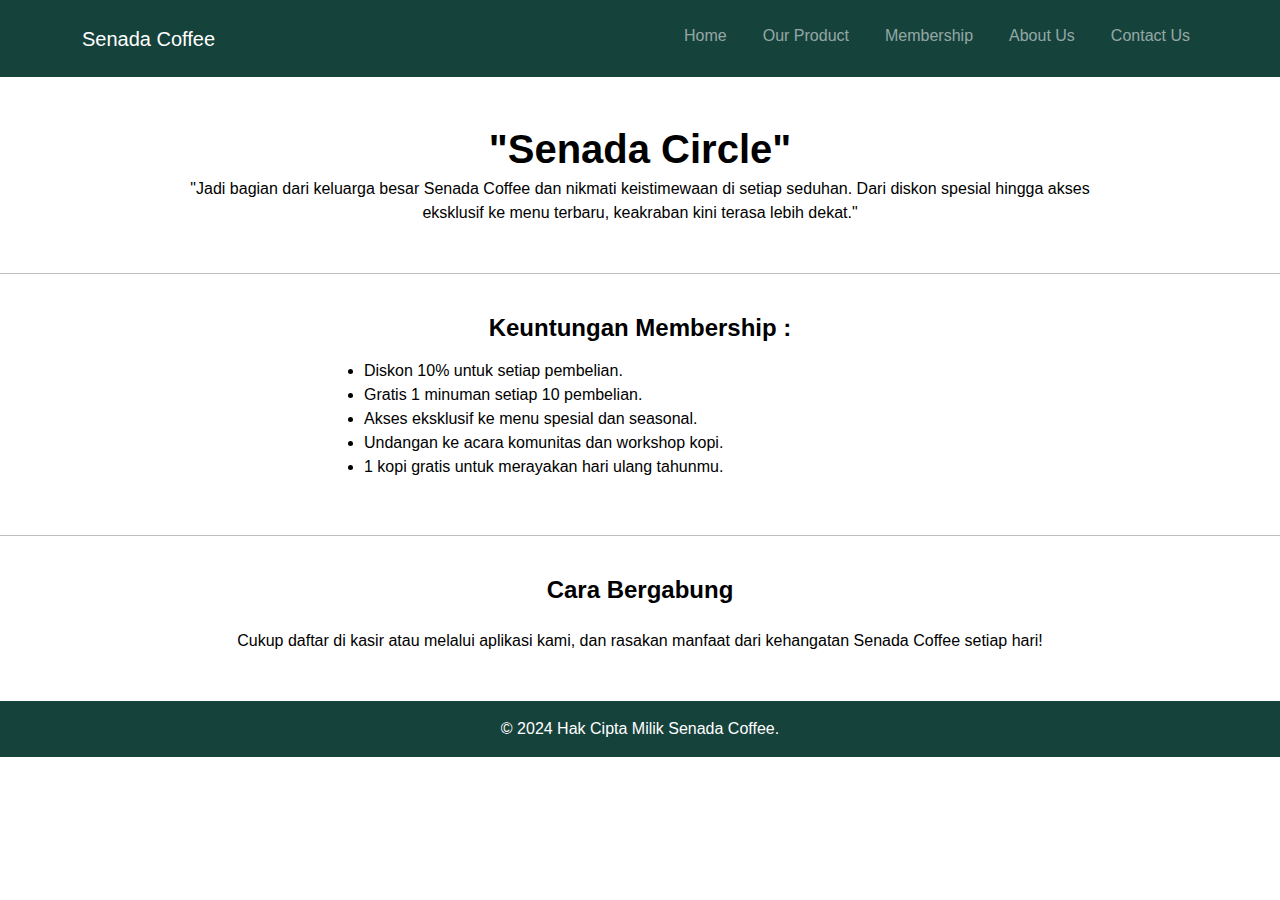
==== membership.html @ 4b557865 "Add files via upload" ====
<!DOCTYPE html>
<html lang="en">
<head>
    <meta charset="UTF-8">
    <meta name="viewport" content="width=device-width, initial-scale=1.0">
    <title>Senada - Membership</title>
    <link href="https://cdn.jsdelivr.net/npm/bootstrap@5.3.3/dist/css/bootstrap.min.css" rel="stylesheet" integrity="sha384-QWTKZyjpPEjISv5WaRU9OFeRpok6YctnYmDr5pNlyT2bRjXh0JMhjY6hW+ALEwIH" crossorigin="anonymous">
    <link rel="stylesheet" href="style.css">
    <link href="https://cdn.jsdelivr.net/npm/bootstrap-icons/font/bootstrap-icons.css" rel="stylesheet">
</head>
<body>
    <nav class="navbar navbar-dark navbar-expand-lg">
        <div class="container">
            <a class="navbar-brand" href="index.html">Senada Coffee</a>
            <button class="navbar-toggler" type="button" id="toggleButton" aria-controls="navbarNav" aria-expanded="false" aria-label="Toggle navigation">
                <div class="line"></div>
                <div class="line"></div>
                <div class="line"></div>
            </button>
            <div class="collapse navbar-collapse" id="navbarNav">
                <ul class="navbar navbar-dark navbar-nav ms-auto">
                    <li class="nav-item">
                        <a class="nav-link" href="index.html">Home</a>
                    </li>
                    <li class="nav-item">
                        <a class="nav-link" href="menu.html">Our Product</a>
                    </li>
                    <li class="nav-item">
                        <a class="nav-link" href="membership.html">Membership</a>
                    </li>
                    <li class="nav-item">
                        <a class="nav-link" href="aboutus.html">About Us</a>
                    </li>
                    <li class="nav-item">
                        <a class="nav-link" href="contactus.html">Contact Us</a>
                    </li>

                </ul>                    
            </div>
            
            <br>
            <br>

        </div>
    </nav>

    <section>
        <h1 class="text-center fw-bold mt-5 mb-1">"Senada Circle"</h1>
        <div class="container w-75 text-center mb-3">
            <p class="text-center mb-5 ">"Jadi bagian dari keluarga besar Senada Coffee dan nikmati keistimewaan di setiap seduhan. Dari diskon spesial hingga akses eksklusif ke menu terbaru, keakraban kini terasa lebih dekat."</p>
        </div>

    </section>

    <hr>

    <section class="">
<br>
        <h4 class="text-center fw-bold mb-1">Keuntungan Membership :</h4>
        <div class="container w-50 mb-3 mt-3">
            <ul>
                <li>Diskon 10% untuk setiap pembelian.</li>
                <li>Gratis 1 minuman setiap 10 pembelian.</li>
                <li>Akses eksklusif ke menu spesial dan seasonal.</li>
                <li>Undangan ke acara komunitas dan workshop kopi.</li>
                <li>1 kopi gratis untuk merayakan hari ulang tahunmu.</li>
            </ul>
        </div>
        
        <br>
    </section>
  <hr>
    <br>
    <section>
        <h4 class="text-center fw-bold mb-1">Cara Bergabung</h4>
        <p class="text-center mb-5 mt-4">Cukup daftar di kasir atau melalui aplikasi kami, dan rasakan manfaat dari kehangatan Senada Coffee setiap hari!</p>
    </section>
    <footer class="footer text-center py-3">
        <div class="container">
            <p class="mb-0">© 2024 Hak Cipta Milik Senada Coffee.</p>
        </div>
    </footer>
</body>
</html>
---- style.css ----
body {
    background-color: #ffffff;
    color: #000000;
    font-family: Arial, sans-serif;
}
.navbar {
    background-color: #16423C;
}
.navbar ul li {
    position: relative; 
    padding-bottom: 5px;
    padding-left: 20px;
    transition: transform 0.3s ease;
}

.navbar ul li:hover {
    box-shadow: 0px 4px 15px rgba(0, 0, 0, 0.2); 
    transform: scale(1.05); 
    border-radius: 10px; 
}

.navbar ul li::after {
    content: "";
    position: absolute;
    left: 0;
    bottom: 0;
    width: 0;
    height: 1px;
    background-color: white; 
    transition: width 0.3s ease; 
}

.navbar ul li:hover::after {
    width: 100%; 
}


/*header*/
.header {
    position: relative; 
    height: 280px; 
    color: white; 
}

.overlay {
    position: absolute; 
    top: 0;
    left: 0;
    right: 0;
    bottom: 0;
    background-color: rgba(0, 0, 0, 0.6); 
    z-index: 1; 
}

header h1, p {
    position: relative; 
    z-index: 2; 
}

.foto {
    width: 800px ;
    height: auto;
}

.fotokartu {
    width: 55%;
}

/*pop up nav tampilan mobile
.popup-nav {
    position: absolute;
    top: 60px; 
    right: 10px; 
    background-color: #274f80;
    border: 1px solid #E0E1DD;
    display: none; 
    padding: 10px;
    z-index: 1000; 
}
.popup-nav ul {
    list-style: none;
    padding: 0;
}
.popup-nav li {
    margin: 5px 0;
}
.popup-nav ul li {
    position: relative; 
    padding-bottom: 5px; 
}

.popup-nav ul li::after {
    content: "";
    position: absolute;
    left: 0;
    bottom: 0;
    width: 0;
    height: 2px;
    background-color: white;
    transition: width 0.3s ease; 
}
    

.popup-nav ul li:hover::after {
    width: 100%;
}
*/
.navbar-toggler {
    border: none; 
    outline: none; 
    cursor: pointer; 
}

.navbar-toggler .line {
    display: block;
    width: 25px; 
    height: 3px; 
    background-color: #ffffff; 
    margin: 4px 0; 
    transition: 0.4s; 
}

.card {
    background-color: #16423C;
    height: 400px; 
    color: #ffffff;
}
.card:hover {
    box-shadow: 0px 4px 15px darkslategray; 
    transform: scale(1.05); 
}

.captionnya {
    font-size: smaller;
    font-style: italic;
    
}

.container2 {

}

.btn {
    background-color: rgb(39, 83, 83);
}

footer {
    background-color: #16423C;
    color: #ffffff;
}
.home {
    background-color: #E9EFEC;
}
.judul {
    color: #ffffff;
}
.text-justify {
    text-align: justify;
  }
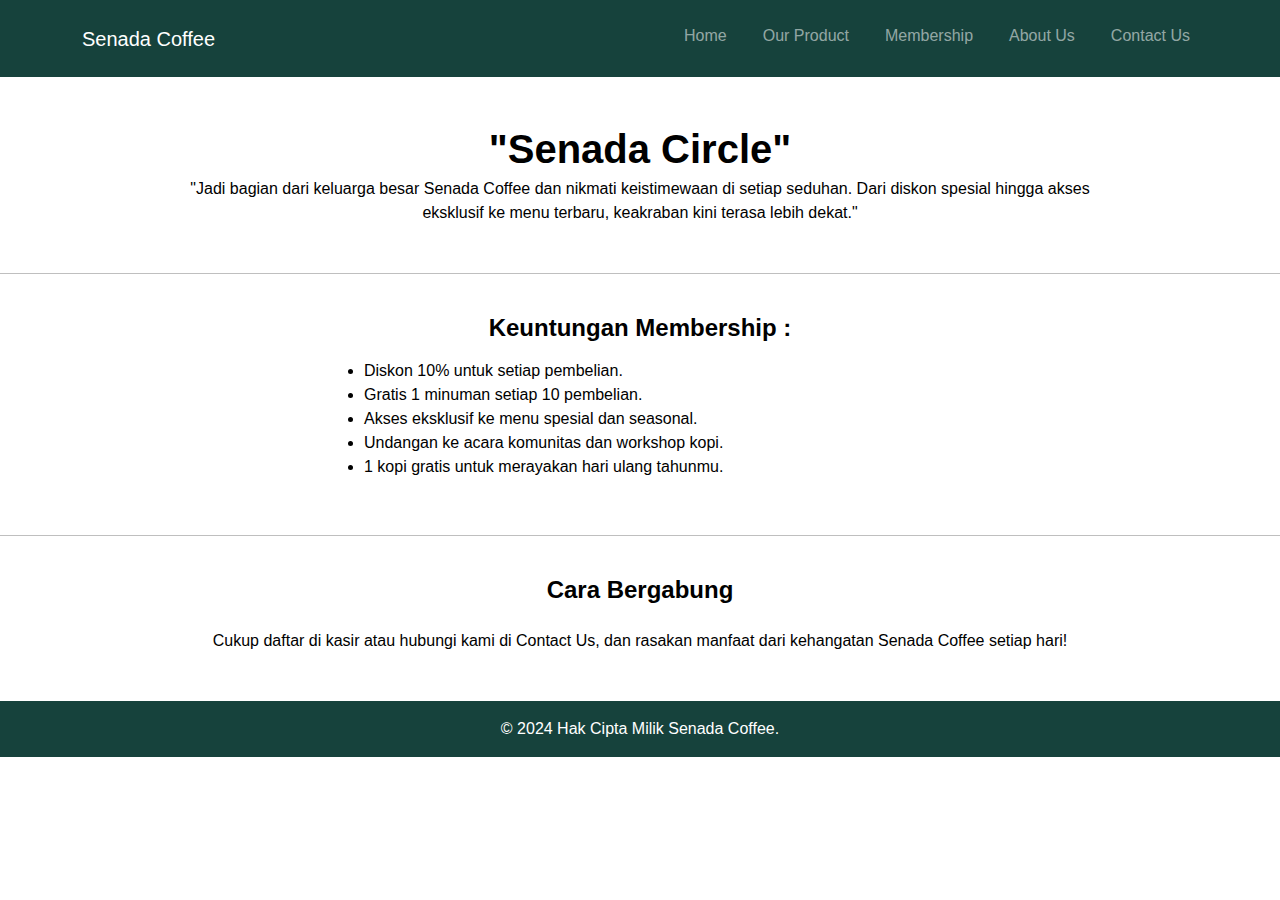
==== commit 3ee60c32: "Update membership.html" ====
--- a/membership.html
+++ b/membership.html
@@ -73,7 +73,7 @@
     <br>
     <section>
         <h4 class="text-center fw-bold mb-1">Cara Bergabung</h4>
-        <p class="text-center mb-5 mt-4">Cukup daftar di kasir atau melalui aplikasi kami, dan rasakan manfaat dari kehangatan Senada Coffee setiap hari!</p>
+        <p class="text-center mb-5 mt-4">Cukup daftar di kasir atau hubungi kami di <href="contactus.html">Contact Us</href>, dan rasakan manfaat dari kehangatan Senada Coffee setiap hari!</p>
     </section>
     <footer class="footer text-center py-3">
         <div class="container">
@@ -81,4 +81,4 @@
         </div>
     </footer>
 </body>
-</html>+</html>
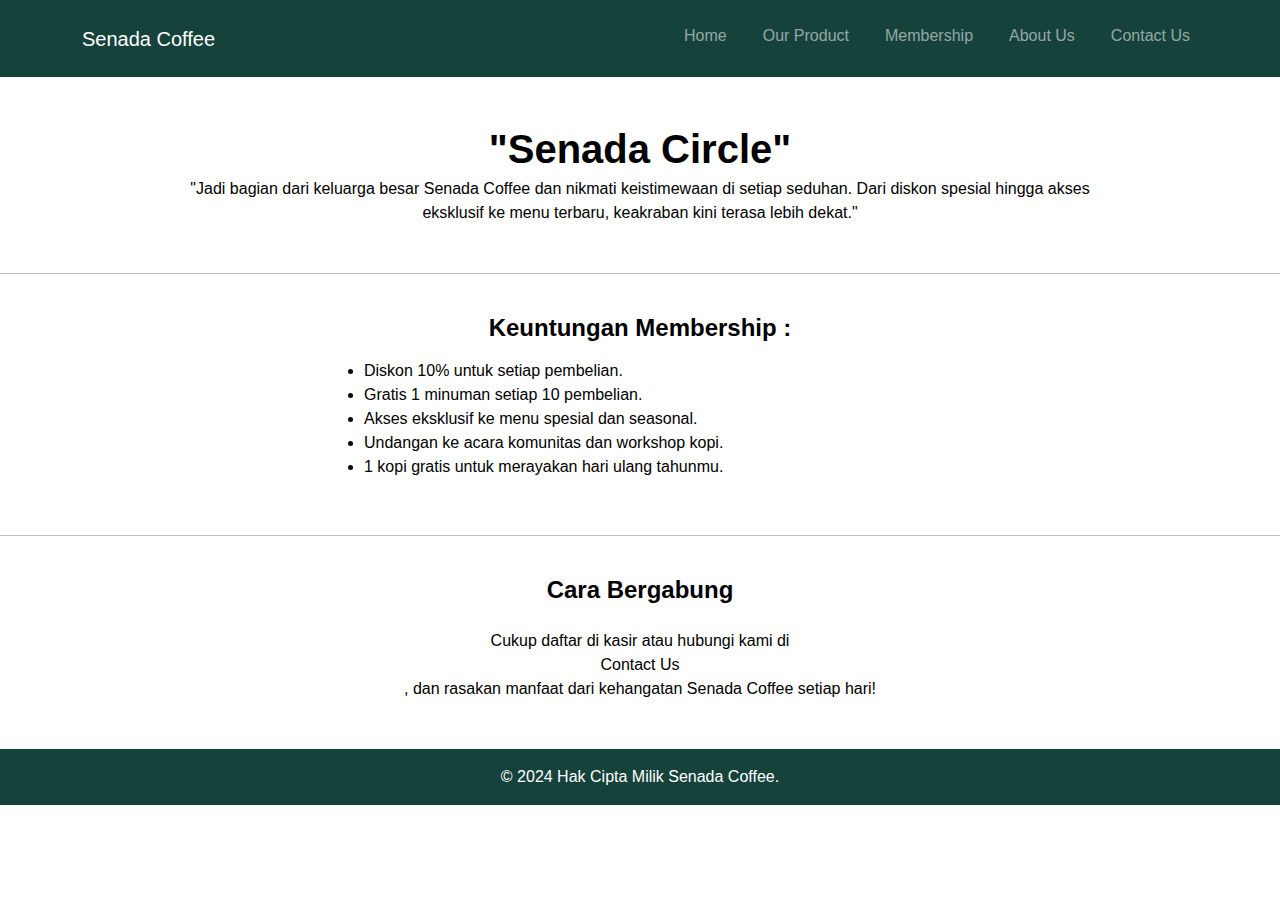
==== commit fb7f544b: "Update membership.html" ====
--- a/membership.html
+++ b/membership.html
@@ -73,7 +73,7 @@
     <br>
     <section>
         <h4 class="text-center fw-bold mb-1">Cara Bergabung</h4>
-        <p class="text-center mb-5 mt-4">Cukup daftar di kasir atau hubungi kami di <href="contactus.html">Contact Us</href>, dan rasakan manfaat dari kehangatan Senada Coffee setiap hari!</p>
+        <p class="text-center mb-5 mt-4">Cukup daftar di kasir atau hubungi kami di <a class="nav-link" href="contactus.html">Contact Us</a>, dan rasakan manfaat dari kehangatan Senada Coffee setiap hari!</p>
     </section>
     <footer class="footer text-center py-3">
         <div class="container">
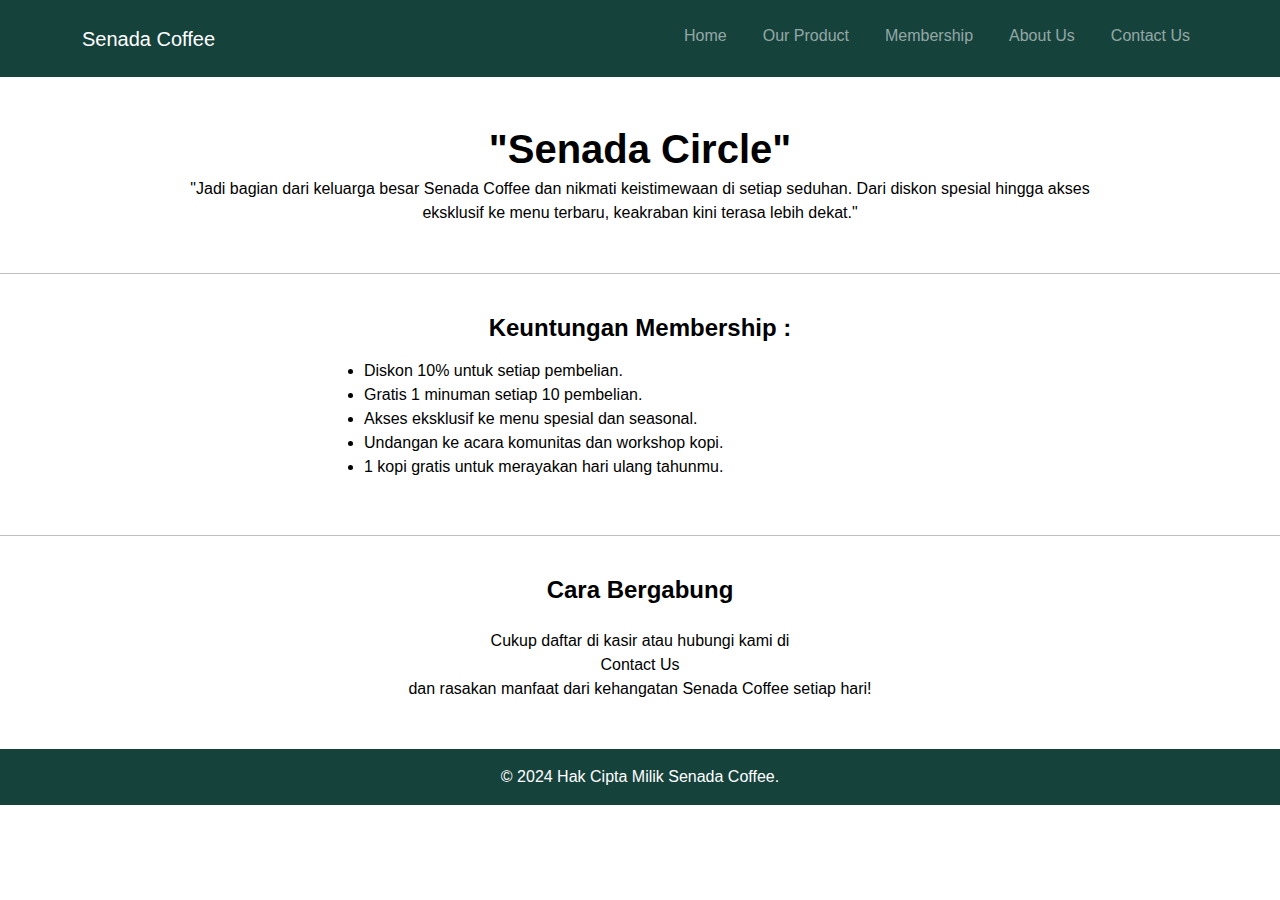
==== commit 17ca1c8d: "Update membership.html" ====
--- a/membership.html
+++ b/membership.html
@@ -73,7 +73,7 @@
     <br>
     <section>
         <h4 class="text-center fw-bold mb-1">Cara Bergabung</h4>
-        <p class="text-center mb-5 mt-4">Cukup daftar di kasir atau hubungi kami di <a class="nav-link" href="contactus.html">Contact Us</a>, dan rasakan manfaat dari kehangatan Senada Coffee setiap hari!</p>
+        <p class="text-center mb-5 mt-4">Cukup daftar di kasir atau hubungi kami di<a class="nav-link" href="contactus.html">Contact Us</a>dan rasakan manfaat dari kehangatan Senada Coffee setiap hari!</p>
     </section>
     <footer class="footer text-center py-3">
         <div class="container">
